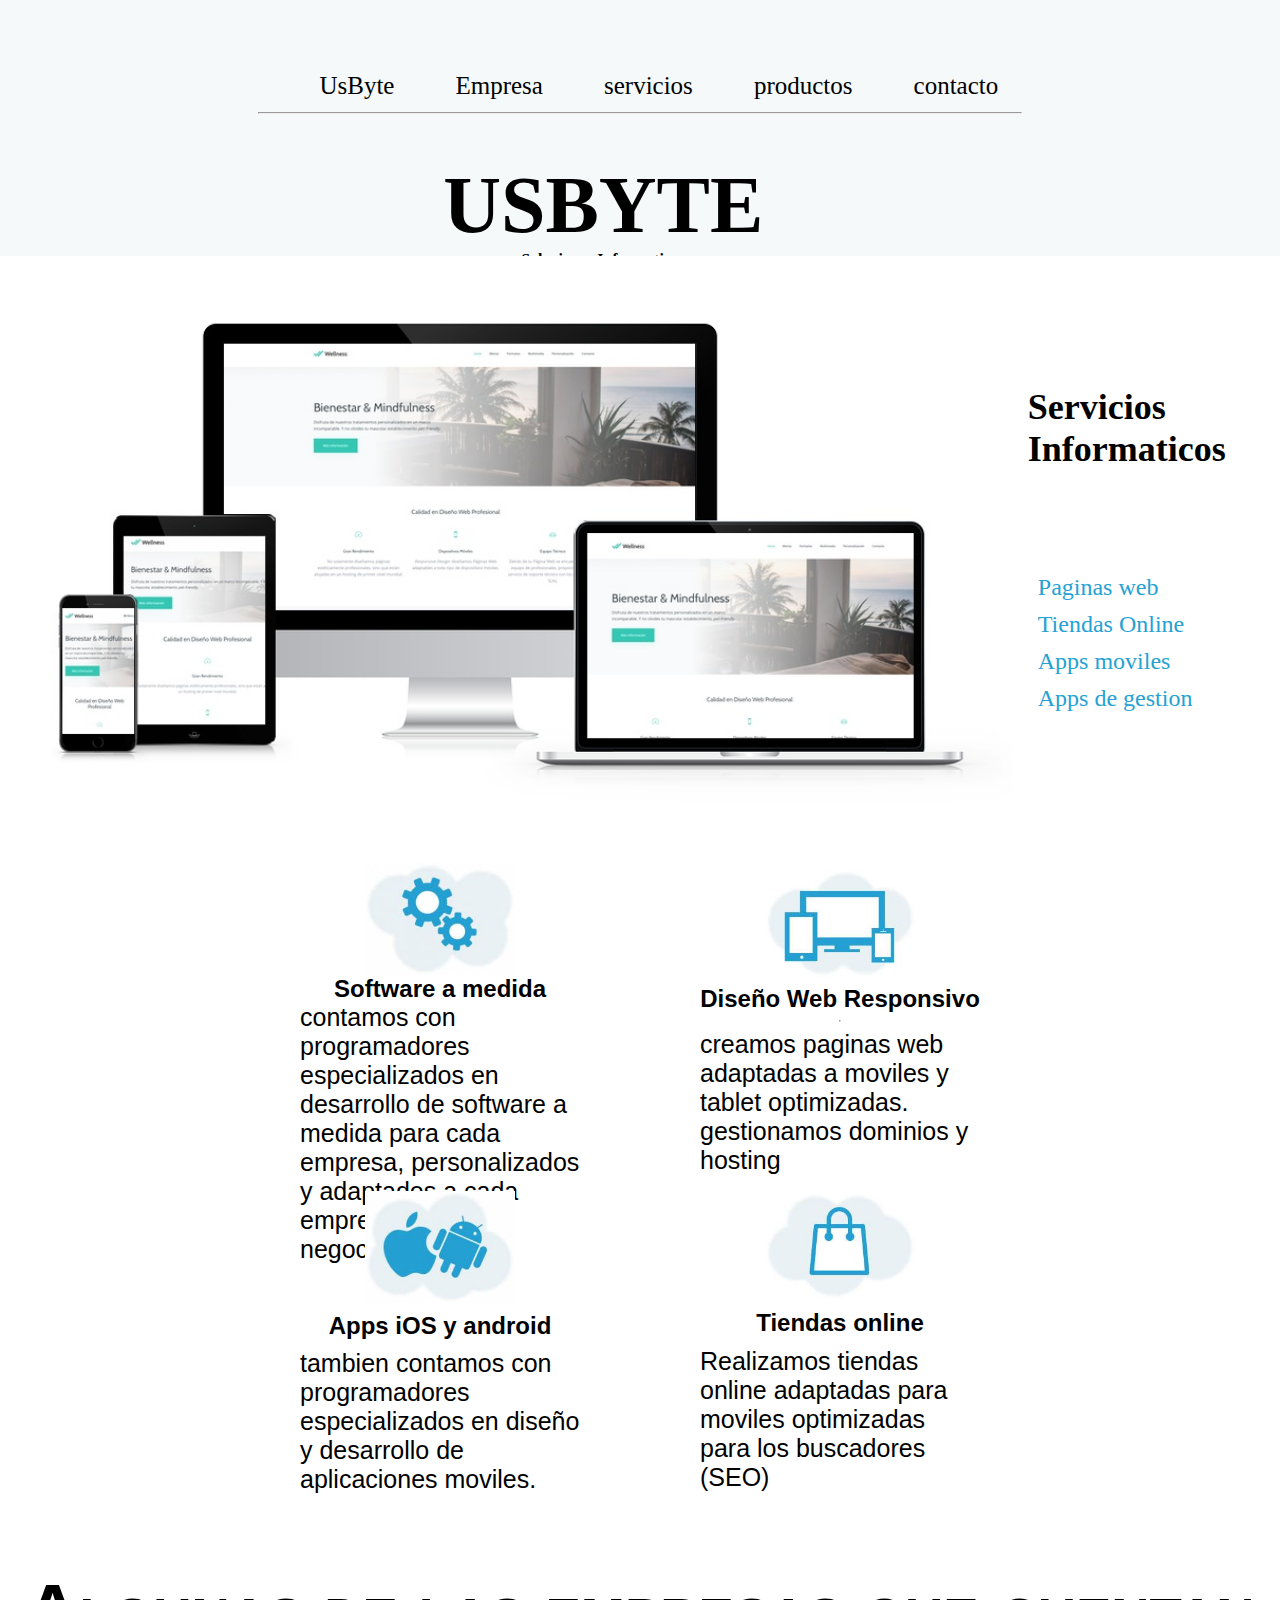
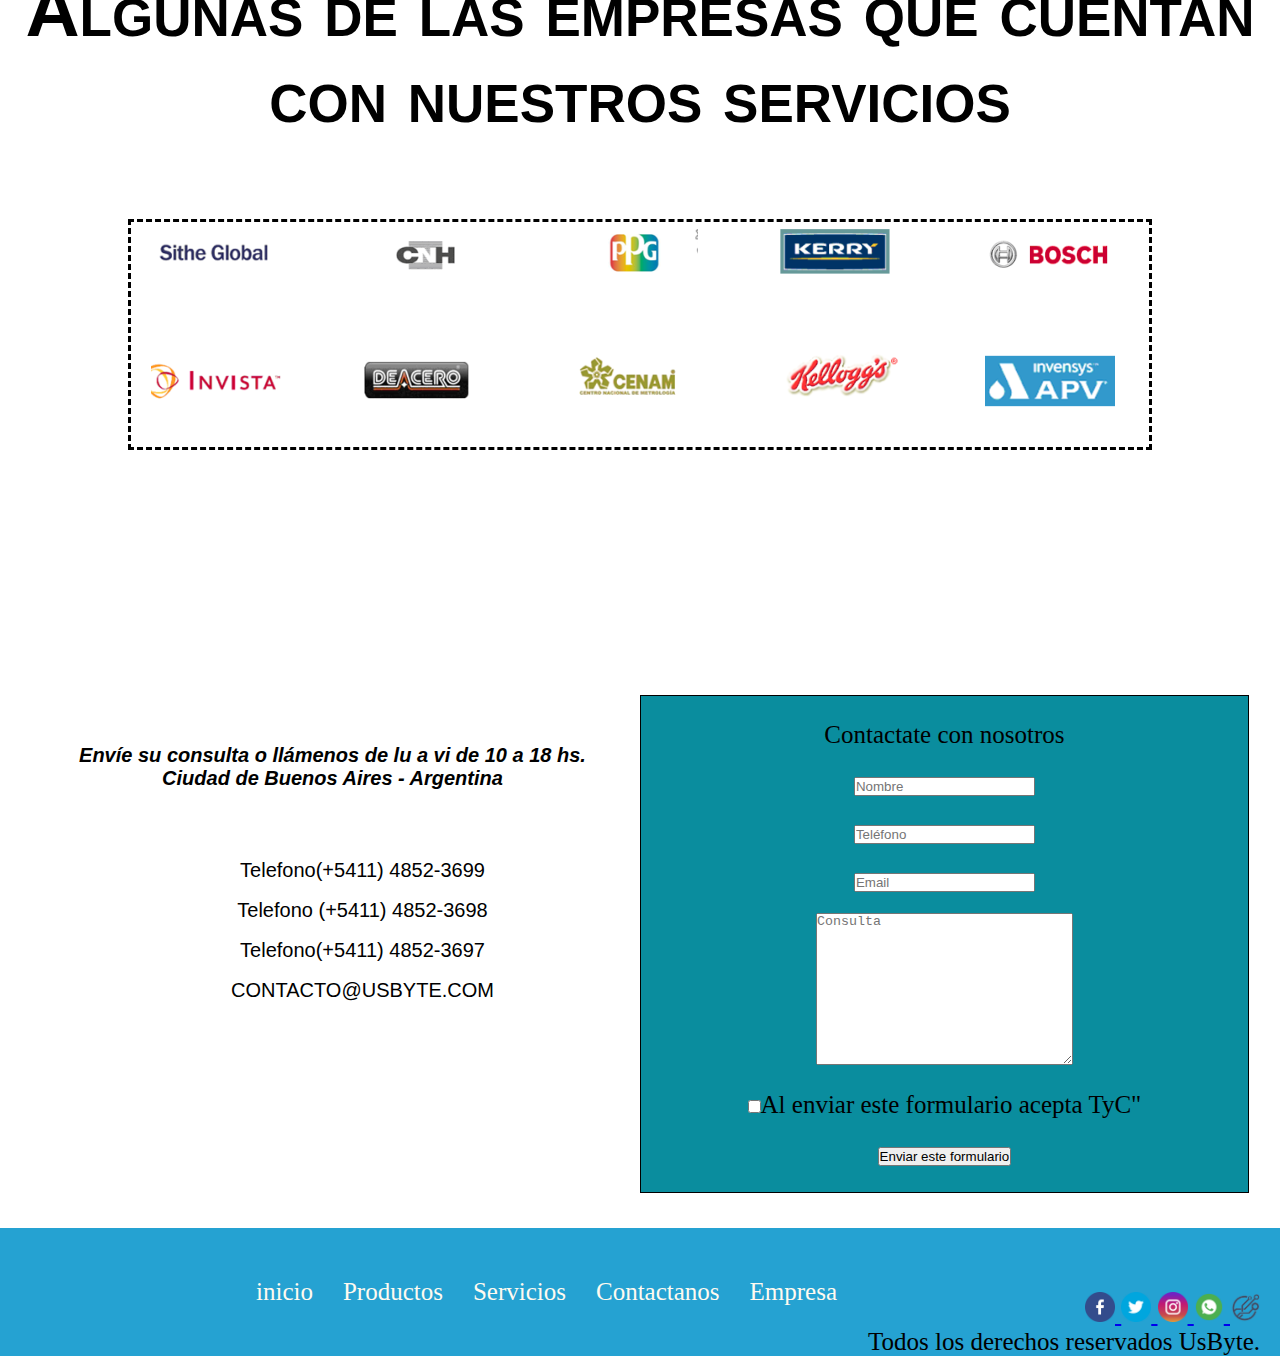
==== index.html @ b81af3cc "nuevo contenido" ====
<!DOCTYPE html>
<html lang="es">
    <head>
        <meta charset="UTF-8">
        <meta http-equiv="X-UA-Compatible" content="IE=edge">
        <meta name="viewport" content="width=device-width, initial-scale=1.0">
        <link rel="shortcut icon" href="./imagenes/logodfio.png">
        <link rel="stylesheet" href="./style/style.css"> 
        <title>UsByte</title>
    </head>
<body>

    <header>

            <nav>
             
                <ul class="menu">  
                    <li> <a href="">UsByte</a></li>
                    <li> <a href="./html/empresa.html">Empresa</a></li>
                    <li> <a href="./html/servicios.html">servicios</a></li>
                    <li> <a href="./html/productos.html">productos</a></li>
                    <li> <a Href="./html/contacto.html">contacto</a></li>
                </ul>
                <hr>
            </nav>
       
        <div class="title">
            <div class="logonav">
                <img width="60" height="" src="imagenes/logodfio.png" alt="logo"/>
            </div>  
            <h1>USBYTE</h1>
            <h2>Soluciones Informaticos</H2>
        </div>
    </header>
        <!-- MAIN -->
    <main>
        <section class="home">
            <div class="imghome">
                <img src="./imagenes/fondohome2.jpg" alt="home">
            </div>

            <div class="section__div homeDescrip">
                <div class="subhome">
                    <h2>Servicios <br>Informaticos </h2>
                </div>
                <div class="listHome">
                    <ol>
                        <li class="section__description">Paginas web</li>
                        <li class="section__description">Tiendas Online</li>
                        <li class="section__description">Apps moviles </li>
                        <li class="section__description">Apps de gestion</li>        
                    </ol>
                </div>
            </div>
        </section>
    </main>
    <section class="servicios">
        <div class="tiposServ">
                <div class="div__item1 i1">
                    <img width="150px" src="./imagenes/item1.jfif"/>
                    <h3>Software a medida</h3>
                    <p>contamos con programadores especializados en desarrollo de software a medida para cada empresa,
                    personalizados y adaptados a cada empresa o idea de negocio</p><br>
                </div>
                <div class="div__item1 i2">
                    <img width="150px" src="./imagenes/item2.jfif"/>
                    <h3>Diseño Web Responsivo</h3>
                    <hr>
                    <p>creamos paginas web adaptadas a moviles y tablet optimizadas.<br>
                    gestionamos dominios y hosting</p>
                </div>
                <div class="div__item1 i3">
                    <img width="150px" src="./imagenes/item 3.jfif"/>
                    <h3>Apps iOS y android</h3>
                    <p> tambien contamos con programadores especializados en diseño y desarrollo de aplicaciones moviles.</p>               
                </div>
                <div class="div__item1 i4">
                    <img width="150px"  src="./imagenes/item4.jfif"/>
                    <h3>Tiendas online</h3>
                    <p> Realizamos tiendas online adaptadas para moviles optimizadas para los buscadores (SEO)</p>
                </div>
        </div>
</section>
<section id="clientes">
    <article>
        <div>
            <div class="article__subtitle">
                <h2>Algunas de las empresas que cuentan con nuestros servicios</h2>            
            </div>
        
            <div class="contenedor__logos ">
                <div class="logo__empresas ">
                    <img src="./imagenes/logo1.png"/>           
                </div>
                <div class="logo__empresas">
                    <img src="./imagenes/logo2.png"/>           
                </div>
                <div class="logo__empresas">
                    <img src="./imagenes/logo3.png"/>           
                </div>
                <div class="logo__empresas">
                    <img src="./imagenes/logo4.png"/>           
                </div>
                <div class="logo__empresas">
                    <img src="./imagenes/logo5.png"/>           
                </div>
                <div class="logo__empresas">
                    <img src="./imagenes/logo6.png"/>           
                </div>
                <div class="logo__empresas">
                    <img src="./imagenes/logo7.png"/>           
                </div>
                <div class="logo__empresas">
                    <img src="./imagenes/logo8.png"/>           
                </div>
                <div class="logo__empresas ">
                    <img src="./imagenes/logo9.png"/>           
                </div>
                <div class="logo__empresas ">
                    <img src="./imagenes/logo10.png"/>           
            </div>
        </div>    
    </article>
</section>

    <div class="contacto">
        <div class="div__contacto infocontacto" >
            <p class="div__horario">Envíe su consulta o llámenos de lu a vi de 10 a 18 hs.<br>
                Ciudad de Buenos Aires - Argentina</p>
            <p class="div__telcontacto">
                Telefono(+5411) 4852-3699<br>
                Telefono (+5411) 4852-3698<br>
                Telefono(+5411) 4852-3697<br>
                CONTACTO@USBYTE.COM</p>
        </div>
        <div class="div__form contactoform">
            
                <form name="formContacto">
                    <p>Contactate con nosotros</p>
                    <div class="form__input">
                        <input class="input_form" type="text" name="nombre" placeholder="Nombre" id="nombre" required />
                    </div>
                    <div class="form__input">
                        <input class="input_form" type="text" name="telefono" placeholder="Teléfono" id="telefono" required />
                    </div>
                    <div class="form__input">
                        <input class="input_form" type="text" name="email" placeholder="Email" id="email" required />
                    </div>      
                    <div class="form__input">
                        <textarea class="input_form" rows="10" cols="30" name="consulta" placeholder="Consulta" id="consulta" required></textarea>
                    </div>
                    <div class="div__condiciones">
                        <input required  type="checkbox" name="politica" class="div__checkbox" value="aceptado" />Al enviar este formulario acepta TyC"                          
                    </div>
                    <div>
                        <input type="submit" value="Enviar este formulario" />
                    </div>
                </form>
        </div>
</div>

<!-- inicio footer -->
    <footer>
        <div class="footer__div">            
            <a class="Footer__link" href="./index.html">inicio</a>
            <a class="Footer__link" href="./html/productos.html">Productos</a>
            <a class="Footer__link" href="./html/servicios.html">Servicios</a>
            <a class="Footer__link" href="./html/contacto.html">Contactanos</a>
            <a class="Footer__link" href="./html/empresa.html">Empresa</a>
        </div>       
        <div class="div__redes">           
            <a href="http://facebook.com" target="_blank">
            <img width="30"  src="./imagenes/facebook.png"alt="fb"/>
            <a href="http://twitter.com" target="_blank">
            <img width="30" src="./imagenes/gorjeo.png">
            </a>
            <a href="http://instagram.com" target="_blank">
            <img width="30" src="./imagenes/instagram.png"> 
            <a href="https://web.whatsapp.com/"target="_blank">
            <img width="30" src="./imagenes/whatsapp.png">
            <img width="30" src="./imagenes/logodfio.png"/>
            </a><br>
        <div class="pfooter">
            <p class="footer__parrafo">Todos los derechos reservados UsByte.</p>
        </div>
        </div>        
    </footer>
    <!-- fin footer -->    
</body>
</html>
---- style/style.css ----
*{
margin: 0px;
padding: 0px;
max-width: 100%;
}

body{
    font-size: 25px;
}
header{
    display:grid;
    grid-template-columns: repeat(12,1fr);
    grid-template-rows: 7rem 9rem;
    background-color: #f5f9fa;


}
nav{
    grid-column: 4/10;
}
.menu{
    display:flex;
    width: 80%;
    height: 100%;
    list-style: none;
    justify-content: space-around;
    text-decoration: none;
}
.menu a{
    text-decoration: none;
    color: black;

}
.menu li{
    width: 100%;
    margin-left: 10%;
    text-align: center;
    align-self: flex-end;
    padding-bottom: 2%;
    font-size: 1em;
}

.title{
    display: grid;
    grid-row: 2;
    grid-column: 6;
    text-align: center;
    justify-self: center;
    margin-top: 3rem;
}
.logonav{
    grid-row: 1;
    padding-top: 0.5em;
    padding-right:0.5em ;

}
.title h1{
    grid-row: 1;
    font-size:5rem;
}
.title h2{
    grid-row: 3;
    grid-column: 2;
    font-size: 1rem;
    text-align: center;
    
}
.home{
    display:grid;
    grid-template-columns: repeat(12,1f);
    grid-template-rows: repeat(4,auto);
    
}
.imghome{
    grid-row:1/5;
    grid-column: 1/5;
}
.imghome img{
    width: 100%;
}
.homeDescrip{
    grid-column: 6/10;
    grid-row: 1/5;
    display:flex;
    flex-direction: column;
    justify-content: space-evenly;
}
.subhome{
    margin-bottom: 1%;
    font-size: 1.5rem;
    padding-top: 15%;
}
.listHome ol{
    color:#25a2d2;
    list-style-type: "*";
    font-size: 0.5rem;
}


nav ul li:hover {
    background: #a10606bb;
}

.servicios{
    padding-top: 3rem;
    

}
.div__item1{
    width: 25rem;
    height: 20rem;
    display:flex;
    flex-direction: column;
    justify-content: space-evenly;
    align-items: center;
}
.div__item1 h3{
    font-family: 'Gill Sans', 'Gill Sans MT', Calibri, 'Trebuchet MS', sans-serif;
    align-self: flex-star;
    font-size: 1.5rem;
}
.div__item1 p{
    font-family: 'Gill Sans', 'Gill Sans MT', Calibri, 'Trebuchet MS', sans-serif;
    width: 70%;
    font-size: 1em;
}
.tiposServ{
    display:grid;
    grid-template-columns: repeat(4,5);
    grid-template-areas:
    "i1 i2"
    "i3 i4";
    justify-content: center;
}
.i1{
    grid-area: i1;
}
.i2{
    grid-area: i2;
}
.i3{
    grid-area: i3;
}
.i4{
    grid-area: i4;
}
.logosClientes{
    width: 100%;
}

.clientes{
    width: 100%;
}
.contenedor__logos{
    border-style: dashed;
    display: grid;
    grid-auto-rows: 100px;
    gap:1em;
    grid-auto-flow: row;
    grid-template-columns: repeat(5,1fr);
    margin-bottom: 10%;
    margin-right: 10%;
    margin-left: 10%;
}
.contacto{
    display: grid;
    margin-left: auto;
    margin-right: auto;
    padding: 1em;
    grid-template-columns: 1fr 1fr;
}
.titleEmpresa{
    grid-column: 4/10;
        grid-row: 2;
        text-align: center;
        margin-top: 1rem;
        font-size: 1rem;
        margin-bottom: 5%;
    }

.section__empresa{
    display: grid;
    grid-template-columns: repeat(12,1fr);
    grid-template-rows: 1fr 1fr ;
}
.article__empresa{
    grid-column: 7/12;
    grid-row: 1/4;
}
.imgempresa1{
    grid-column:1/6;
    grid-row: 1/3;
}
.imgempresa2{
    grid-column: 2/3;
    grid-row: 1;
}
.imgempresa4{
    grid-column: 1/6;
    grid-row: 2/3;
}

.innovarEmpresa{
    display: grid;
    grid-template-columns: repeat(2,1fr);
    grid-template-rows: repeat(1,1fr);
}
.s1{
    display: flex;
    grid-row: 1/4;
    text-align: center;
    justify-content: center;
    align-items: center;
}
form{
    display:grid;
    padding: 1em;
    grid-column: 4/10;
    background-color:#0a8d9e ;
    border:1px solid black;
    grid-template-columns: 2fr;
    grid-gap: 20px;
}
.contactoform{
    text-align: center;
    margin-right: 1%;
}
 .infocontacto{
    padding-top: 4em; 
    
}
.div__horario{
    font-weight:900;
    font-size: 20px;
    font-family: 'Gill Sans', 'Gill Sans MT', Calibri, 'Trebuchet MS', sans-serif;
    margin-bottom: 3em;
    font-style: oblique;    
}
.div__telcontacto{
    font-size: 20px;
    font-family: 'Gill Sans', 'Gill Sans MT', Calibri, 'Trebuchet MS', sans-serif;
    justify-content: center;
    margin-left: 3em;
    line-height : 40px;
}


.section__article{
    border-top: 5px solid rgb(2, 2, 2);
    border-right: 5px solid black;
    border-bottom: 5px solid black;
    border-left: 5px solid black;
}

.section__title{
    font-family:'Courier New', Courier, monospace;
    font-size: 3em;
    padding-left:0%;
    padding-top: 50px;
    padding-bottom: 50px;

}

.section__description{
    list-style-type:none;
    margin:10px 10px 10px 10px;
    font-size: 1.5rem;
    
}
.section__servicios{
    margin-left: 20%;
    margin-top: 100px;
}
.article__subtitle{
    padding-top: 5%;
    padding-bottom: 80px;
    text-align: center;
    font-family: -apple-system, BlinkMacSystemFont, 'Segoe UI', Roboto, Oxygen, Ubuntu, Cantarell, 'Open Sans', 'Helvetica Neue', sans-serif;
    font-variant: small-caps;
    font-size: 2em;
}

.logo__empresas{
    padding-left: 20px;
    padding-bottom: 80px;
}
.contenedor__logos{
    display: grid;
}

.empresa__img{
    opacity: 0.4;
}
.title__empresa{
    font-size: 1em;
    text-align: center;
    grid-row: 1;
    grid-column: 1;
}
.subtitulo__empresa{
    text-align: center;
    font-size: 0.7em;
    grid-row: 1;
    grid-column: 1;
    padding-top: 10%;
}
.descripEmpresa{
    font-family:sans-serif;
    font-size: 1em;
    width: 100%;
    line-height: 1em;
    text-align: center;
    padding-top:5%;
    display: block;
    justify-content: center;
    align-content: center;
}
.descripEmpresa2{
    width: 80%;
    display: flex;
    flex-direction: column;
    line-height: 1em;
    text-align: justify;
    grid-row: 1/4;
    align-content: center;
    margin-left: 10%;
    

}
.descripEmpresa2 h3{
    margin-top: 20%;
    margin-bottom: 10%;
    text-align: center;
}

.article__parrafo{
    text-align: right;
    margin-top: 150px;
    margin-right: 100px;
}
.article__parrafo1{
    text-align: start;
    margin-top: 150px;
    margin-right: 100px;
}

.sectionContacto{
    display: grid;
    grid-template-columns: repeat(12, 1fr);
    grid-template-rows: 10rem 10rem 10rem 10rem ;
    
}
.infoContacto{
    grid-row: 1;
    grid-column: 1/12;
    font-size: 2rem;
    display: block;
}
.article__formMap{
    display: flex;
    grid-row: 2/9;
    grid-column: 7/12;
    
}
.div__form{
    align-items: flex-start;
    text-align: center;
    margin-top: 15%;
    
}
p .titleform strong{
    color: #25a2d2;
}
.div__map{
    grid-row:2/5;
    grid-column: 1/6;
    margin-left: 5%;
    margin-bottom: 5%;
    margin-top: 15%;
}
.div__map iframe{
    width: 100%;
    height: 100%;
}
.div__contacto{
    display: block;
    justify-content: space-between;
    text-align: center;
    margin-top:5%;
    font-size: 20px;
    margin-bottom: 10%;
    margin-top: 10%;
}
.infoContacto1{
    display: flex;
    grid-column: 1/12;
    text-align: center;
}
.div__contacto1{
    display: flex;
    justify-content: space-between;
    align-items: flex-end;
}




footer{
    display:grid;
    grid-template-columns:repeat(1fr,1fr);
    grid-template-rows: 4rem 4rem;
    background-color: #25a2d2;
    margin-top: 10px;
    position: relative;
}

.Footer__link{
    color:floralwhite;
    text-decoration: none;
    margin-right:30px;
}
.footer__div{
    display: flex;
    flex-direction: row;
    padding-top: 50px;
    padding-left: 20%;
}
.div__redes{
    display: inline;
    text-align: end;
    margin-right: 20px;
}
@media screen and (min-width:768px) and (max-width:1023px){
    *{
        padding: 0;
        margin: 0;
        max-width: 100%;
    }
    .title h1{
        font-size: 3em;
        margin-top: 15%;
    }
    .logonav{
        margin-top: 1em;    
        }
    .imghome{
        grid-row:1/6;
        grid-column: 1/10;
        margin-top: 1em;
    }

    .homeDescrip{
        grid-column: 1/10;
        grid-row: 5/9;
        flex-direction: column;
        justify-content: center;
        text-align: center;
        padding-top:  2rem;
    }
    .article__subtitle{
        font-size: 1rem;
        padding-bottom: 3em;
    }
    .contenedor__logos{
        border-style: solid;
        display: grid;
        grid-template-columns: repeat(2,1fr);
        grid-template-rows: 3rem 3rem 3rem 3rem;
        width: 80%;
        text-align: center;
        margin-left: 10%;
    }


    .div__item1{
        width: 20rem;
        height: 20rem;
        display:flex;
        flex-direction: column;
        justify-content: space-evenly;
        align-items: center;
    }
    .infocontacto{
        display: block;
    }
    .div__telcontacto{
        margin-left: 0%;
    }

    footer{
        display:flex;
        flex-wrap: wrap;
        background-color: #25a2d2;
        margin-top: 10px;
        justify-content: space-between;
    }

    .Footer__link{
        color:floralwhite;
        text-decoration: none;
        margin-bottom: 20px;
        margin-right: 0%;

        
    }
    .footer__div{
        display: flex;
        flex-direction: row;
        text-align: start;
        padding-left: 5%;
    }
    footer a {
        margin-left: 20px;
    }

    .div__redes{
        
        display: inline;
        text-align: end;
        padding-top: 40px;
    }
    footer p{
        text-align: end;
    }
    .div__map{
        grid-column: 4/10;
        grid-row: 5/10;
    }
    .article__formMap{
        grid-column: 4/10;
    }
}


@media only screen and (min-width:320px) and (max-width:550px){
    


     header{
        display:grid;
        grid-template-rows: repeat(auto,1fr,);
        margin-top: 5%;
        
    } 
     .menu{
        display: block;
        text-align: center;
        margin-bottom: 5%;
        font-size: 1em;
        
    }

    nav hr{
        display: none;
    }
    .title{
        text-align: center;
        margin-top: 20%;
        margin-bottom: 10%;
    }
    .title h1{
        font-size: 2em;
        margin-top: 15%;
    }

    .logonav{
        margin-top: 1em;
        
        }
    
    .imghome{
        grid-row:1/6;
        grid-column: 1/10;
        margin-top: 1em;
    }

    .homeDescrip{
        grid-column: 6/10;
        grid-row: 1/5;
        display:flex;
        flex-direction: column;
        justify-content: space-evenly;
    }
    .homeDescrip{
        grid-column: 1/10;
        grid-row: 6/9;
        justify-content: center;
        text-align: center;
    }
   section .servicos{
       display: grid;
       margin-left: 1%;     
   }
   .tiposServ{
    display:grid;
    grid-template-areas:
    "i1"
    "i2"
    "i3"
    "i4";
    justify-content: center;

    }
    .i1{
        grid-area: i1;
    }
    .i2{
        grid-area: i2;
    }
    .i3{
        grid-area: i3;
    }
    .i4{
        grid-area: i4;
    }
    .article__subtitle{
        border-top: 1px black solid;
        padding-top: 5%;
        padding-bottom: 20px;
        text-align: center;
        font-family: -apple-system, BlinkMacSystemFont, 'Segoe UI', Roboto, Oxygen, Ubuntu, Cantarell, 'Open Sans', 'Helvetica Neue', sans-serif;
        font-variant: small-caps;
        font-size: 1em;
    }

    .contenedor__logos{
        border-style: solid;
        display: grid;
        grid-template-columns: repeat(2,1fr);
        grid-template-rows: 5rem 5rem;
        text-align: center;
        margin-left: 0%;
    }
    .contacto{
        display: block

    }
    
    .infocontacto{
        text-align: center;
        border-top: 1px black solid;
        padding-top: 5%;
        padding-bottom: 20px;
        text-align: center;
        font-family: -apple-system, BlinkMacSystemFont, 'Segoe UI', Roboto, Oxygen, Ubuntu, Cantarell, 'Open Sans', 'Helvetica Neue', sans-serif;
        font-variant: small-caps;
        font-size: 1em;
    }
 

    .div__telcontacto{
        font-size: 1rem;
        margin-bottom: 2%;
        border:1px solid black;
        text-align: center;
        margin-left: 0%;
    }
    .div__contacto1{
        display: block;
        padding-top: 30%;
        
    }
/* stylo html empresa  */
    .menu{
        margin-bottom: 10%;
    }

    .div__map{
        grid-column: 2/12;
        grid-row: 10;
        margin-top: 10%;
    }
    .titleEmpresa{
        margin-bottom: 20%;
    }
    .article__formMap{
        grid-column: 2/12;
        grid-row: 4/8;
    }
    .div__contacto{
        display: block;
    }
    .telefono__contacto{
        margin-bottom: 10%;
    }
    .email__contacto{
        margin-bottom: 10%;
    }
    .ubicacion__contacto{
        margin-bottom: 10%;
    }
    
    /* stylo footer */
     footer{
            background-color: #25a2d2;
            display:grid;
            grid-template-columns:repeat(1,1fr);
            grid-template-rows: auto;
    }
    
    .Footer__link{
        display: inline;
        color:floralwhite;
        text-decoration: none;
        justify-content: start;
        margin:1em;
        margin-top: 0;

    }
    footer a :hover{
        text-decoration: dashed;
    }

    .footer__div{
        padding-left: 0%;
        display: flex;
        flex-direction: column;

    }
    .div__redes{

        display: block;
        text-align: start;
        max-width: 100%;
        margin-top: 5%;
        justify-content:space-between;
    }
    .pfooter{
        align-items: center;
        
    }
    
}
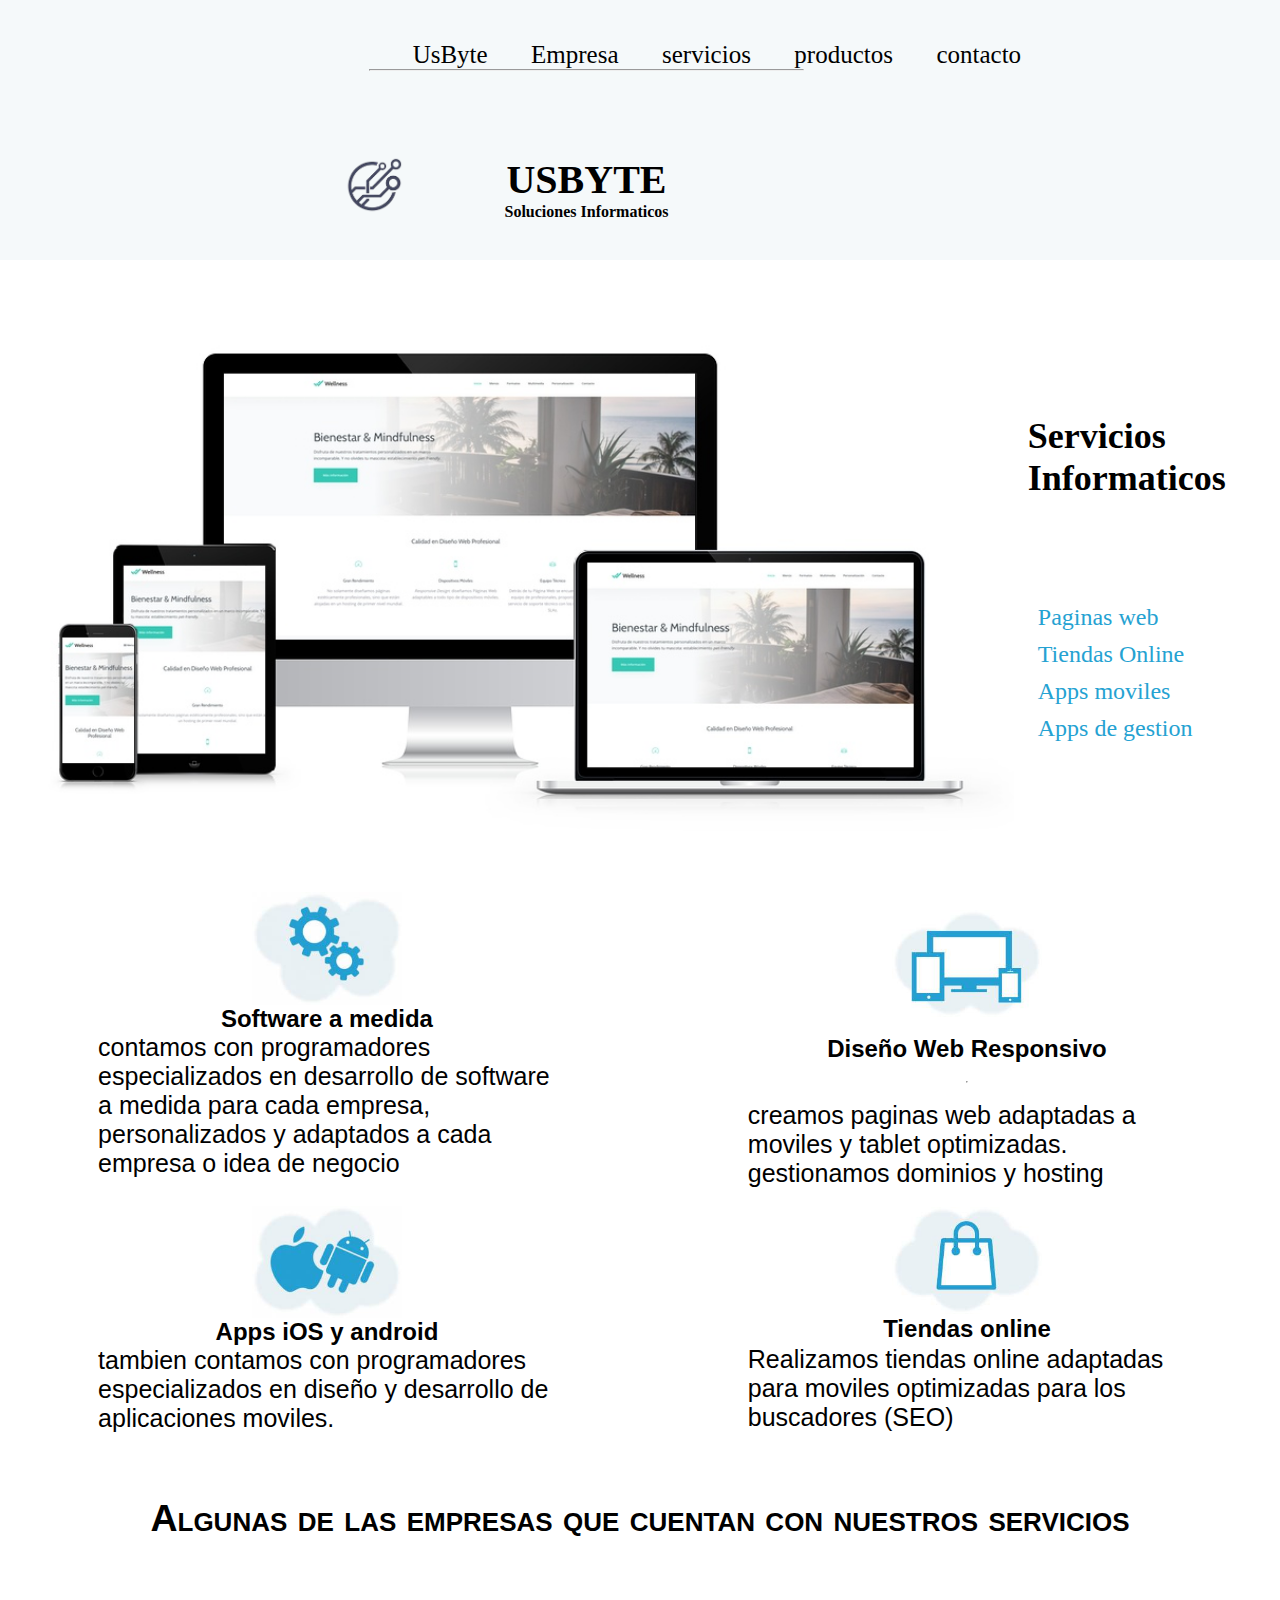
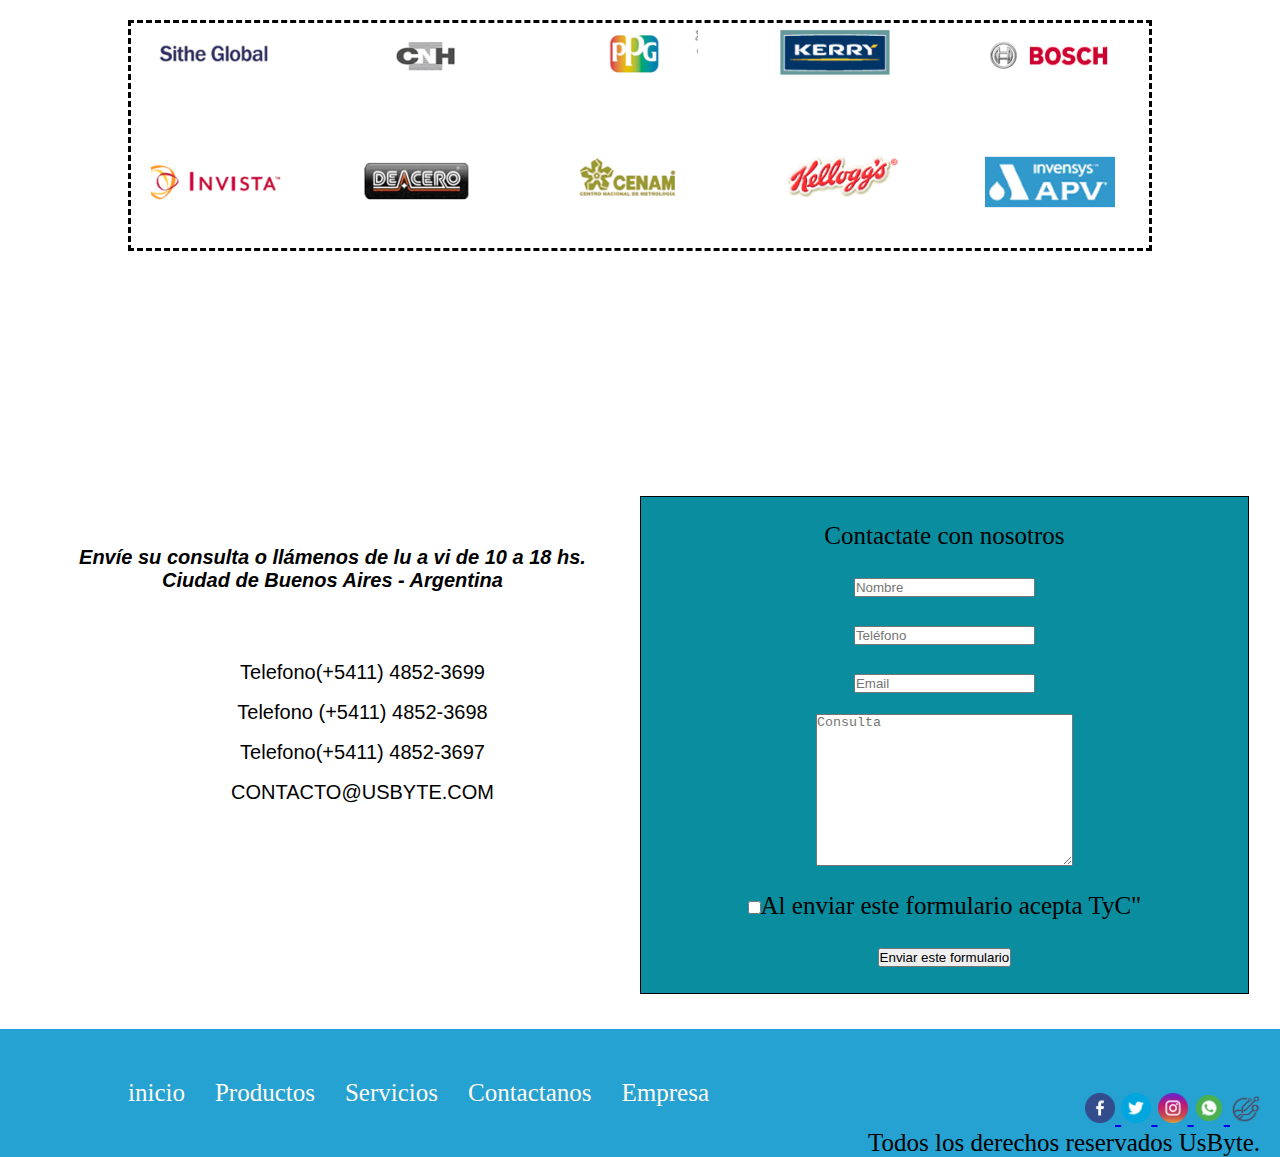
==== commit 99fafd3e: "full responsive" ====
--- a/index.html
+++ b/index.html
@@ -23,11 +23,10 @@
                 </ul>
                 <hr>
             </nav>
-       
-        <div class="title">
             <div class="logonav">
                 <img width="60" height="" src="imagenes/logodfio.png" alt="logo"/>
             </div>  
+        <div class="title">
             <h1>USBYTE</h1>
             <h2>Soluciones Informaticos</H2>
         </div>
--- a/style/style.css
+++ b/style/style.css
@@ -13,15 +13,19 @@
     grid-template-columns: repeat(12,1fr);
     grid-template-rows: 7rem 9rem;
     background-color: #f5f9fa;
+    grid-auto-flow: column;
+    gap: 4px;
+    align-items: center;
+    justify-items: center;
+    margin-bottom: 2%;
 
 
 }
 nav{
-    grid-column: 4/10;
+    grid-column: 1/12;
 }
 .menu{
     display:flex;
-    width: 80%;
     height: 100%;
     list-style: none;
     justify-content: space-around;
@@ -36,32 +40,28 @@
     width: 100%;
     margin-left: 10%;
     text-align: center;
-    align-self: flex-end;
-    padding-bottom: 2%;
     font-size: 1em;
 }
 
 .title{
-    display: grid;
+    display: flex;
+    flex-direction: column;
     grid-row: 2;
-    grid-column: 6;
+    grid-column: 1/12;
     text-align: center;
     justify-self: center;
-    margin-top: 3rem;
 }
 .logonav{
-    grid-row: 1;
-    padding-top: 0.5em;
-    padding-right:0.5em ;
+    grid-column: 4;
+    grid-row: 2;
+    align-content: center;
+    align-items: center;
 
 }
 .title h1{
-    grid-row: 1;
-    font-size:5rem;
+    font-size:2.5rem;
 }
 .title h2{
-    grid-row: 3;
-    grid-column: 2;
     font-size: 1rem;
     text-align: center;
     
@@ -108,8 +108,8 @@
 
 }
 .div__item1{
-    width: 25rem;
-    height: 20rem;
+    width: 100%;
+    height: 100%;
     display:flex;
     flex-direction: column;
     justify-content: space-evenly;
@@ -187,10 +187,13 @@
 .article__empresa{
     grid-column: 7/12;
     grid-row: 1/4;
+    margin-top: 15%;
 }
 .imgempresa1{
+    width: 100%;
+    height: 100%;
     grid-column:1/6;
-    grid-row: 1/3;
+    grid-row: 2/3;
 }
 .imgempresa2{
     grid-column: 2/3;
@@ -278,7 +281,7 @@
     text-align: center;
     font-family: -apple-system, BlinkMacSystemFont, 'Segoe UI', Roboto, Oxygen, Ubuntu, Cantarell, 'Open Sans', 'Helvetica Neue', sans-serif;
     font-variant: small-caps;
-    font-size: 2em;
+    font-size: 1em;
 }
 
 .logo__empresas{
@@ -293,7 +296,7 @@
     opacity: 0.4;
 }
 .title__empresa{
-    font-size: 1em;
+    font-size:x-large;
     text-align: center;
     grid-row: 1;
     grid-column: 1;
@@ -307,33 +310,111 @@
 }
 .descripEmpresa{
     font-family:sans-serif;
-    font-size: 1em;
+    font-size: medium;
     width: 100%;
     line-height: 1em;
     text-align: center;
     padding-top:5%;
-    display: block;
     justify-content: center;
-    align-content: center;
 }
 .descripEmpresa2{
-    width: 80%;
-    display: flex;
-    flex-direction: column;
     line-height: 1em;
     text-align: justify;
     grid-row: 1/4;
     align-content: center;
     margin-left: 10%;
-    
-
 }
 .descripEmpresa2 h3{
     margin-top: 20%;
     margin-bottom: 10%;
-    text-align: center;
-}
-
+    text-align: justify;
+}
+.descripEmpresa2 p{
+    font-size: medium;
+}
+/* stylo html servicios */
+
+.div_serviciosInformaticos{
+display: flex;
+flex-direction: column;
+}
+
+
+.subtitulo__servicios{
+    color: #0a8d9e;
+    margin-bottom: 10%;
+    text-align: center;
+}
+.parrafo__servicios{
+    display: grid;
+    grid-template-columns: repeat(3, 1fr);
+    grid-template-rows: 1fr 1.5fr;
+    column-gap: 1em;
+}
+.imagen1SErvicios{
+    grid-column: 1;
+    grid-row: 1;
+}
+.parrafo1Servicios{
+    grid-column: 1;
+    grid-row: 2;
+}
+.imagen2SErvicios{
+    grid-column: 2;
+    grid-row: 1;
+}
+.parrafo2Servicios{
+    grid-column: 2;
+    grid-row: 2;
+}
+/* stylo html productos */
+
+.title__productos{
+    margin-bottom: 5%;
+    grid-column: 1/3;
+    font-size: 1.5rem;
+}
+
+.subtitulo__productos{
+    color: #0a8d9e;
+    margin-bottom: 10%;
+    text-align: end;
+
+}
+.div__productosInformaticos{
+    display: grid;
+    grid-template-columns: 1fr 1fr;
+    grid-template-rows: 0.5fr 1fr;
+}
+.parrafo1Productos{
+    grid-column: 2/3;
+    grid-row: 2;
+    font-size: 1.5rem;
+    line-height: 2rem;
+    text-align: justify;
+    width: 50%;
+}
+
+.parrafo2Productos{
+    grid-column: 1/2;
+    font-size: 1.5rem;
+}
+.parrafo3Productos{
+    grid-column: 2/3;
+    font-size: 1.5rem;
+}
+.imgproductos{
+    width: 100;
+}
+.img2Productos{
+    grid-column: 2;
+    grid-row: 3;
+}
+.imgproductosespec{
+    grid-column: 1;
+    grid-row:4 ;
+}
+/* stylo html contacto */
 .article__parrafo{
     text-align: right;
     margin-top: 150px;
@@ -424,7 +505,7 @@
     display: flex;
     flex-direction: row;
     padding-top: 50px;
-    padding-left: 20%;
+    padding-left: 10%;
 }
 .div__redes{
     display: inline;
@@ -437,8 +518,14 @@
         margin: 0;
         max-width: 100%;
     }
+    body{
+        font-size: medium;
+    }
+    .menu{
+        font-size: large;
+    }
     .title h1{
-        font-size: 3em;
+        font-size: 2rem;
         margin-top: 15%;
     }
     .logonav{
@@ -458,6 +545,15 @@
         text-align: center;
         padding-top:  2rem;
     }
+    .title__empresa{
+        font-size: 1rem;
+    }
+    .descripEmpresa{
+        font-size: medium;
+    }
+    .descripEmpresa2{
+        font-size: medium;
+    }
     .article__subtitle{
         font-size: 1rem;
         padding-bottom: 3em;
@@ -474,18 +570,18 @@
 
 
     .div__item1{
-        width: 20rem;
-        height: 20rem;
-        display:flex;
-        flex-direction: column;
-        justify-content: space-evenly;
-        align-items: center;
+        width: 100%;
+        height: 100%;
+        font-size: medium;
     }
     .infocontacto{
         display: block;
     }
     .div__telcontacto{
         margin-left: 0%;
+    }
+    .div_serviciosInformaticos{
+        margin-top: 15%;
     }
 
     footer{
@@ -538,36 +634,45 @@
 
 
      header{
-        display:grid;
-        grid-template-rows: repeat(auto,1fr,);
-        margin-top: 5%;
+        display:block;
+        align-items: center;
+        justify-items: center;
+        margin-top: 15%;
         
-    } 
+    }
+    body{
+        font-size: medium;
+    }
+    
      .menu{
         display: block;
         text-align: center;
-        margin-bottom: 5%;
         font-size: 1em;
-        
     }
 
     nav hr{
         display: none;
     }
+    .menu li{
+        margin-left: 0%;
+    }
     .title{
         text-align: center;
         margin-top: 20%;
         margin-bottom: 10%;
     }
     .title h1{
-        font-size: 2em;
-        margin-top: 15%;
+        font-size: 1.5rem;
     }
 
     .logonav{
-        margin-top: 1em;
+        display:none;
         
-        }
+    }
+    main{
+        margin-bottom: 25%;
+    }
+
     
     .imghome{
         grid-row:1/6;
@@ -588,32 +693,21 @@
         justify-content: center;
         text-align: center;
     }
-   section .servicos{
-       display: grid;
-       margin-left: 1%;     
-   }
    .tiposServ{
-    display:grid;
-    grid-template-areas:
-    "i1"
-    "i2"
-    "i3"
-    "i4";
-    justify-content: center;
-
-    }
-    .i1{
-        grid-area: i1;
-    }
-    .i2{
-        grid-area: i2;
-    }
-    .i3{
-        grid-area: i3;
-    }
-    .i4{
-        grid-area: i4;
-    }
+    display:flex;
+    flex-direction: column;
+    }
+    .div__item1{
+        display: block;
+        width: 100%;
+        height: 100%;
+        text-align: center;
+    }
+    .div__item1 p{
+        width: 100%;
+        font-size: medium;
+    }
+    
     .article__subtitle{
         border-top: 1px black solid;
         padding-top: 5%;
@@ -621,7 +715,8 @@
         text-align: center;
         font-family: -apple-system, BlinkMacSystemFont, 'Segoe UI', Roboto, Oxygen, Ubuntu, Cantarell, 'Open Sans', 'Helvetica Neue', sans-serif;
         font-variant: small-caps;
-        font-size: 1em;
+        font-size: large;
+        margin-top: 25%;
     }
 
     .contenedor__logos{
@@ -665,15 +760,45 @@
     .menu{
         margin-bottom: 10%;
     }
+    .section__empresa{
+        display: block;
+    }
+    .titleEmpresa{
+        margin-top: 20%;
+    }
+    .title__empresa{
+        font-size: medium;
+    }
+    .subtitulo__empresa{
+        font-size:smaller;
+    }
+    .descripEmpresa{
+        font-size: medium;
+    }
+    .innovarEmpresa{
+        display: block;
+
+    }
+    .descripEmpresa2{
+        margin-left: 0%;
+    }
+    /* stylo html servicios */
+    .parrafo__servicios{
+        display: block;
+        margin-bottom: 15%;
+    }
+    .subtitulo__servicios{
+        font-size: 1em;
+        text-align:center ;
+    }
+    /* stylo html contacto */
 
     .div__map{
         grid-column: 2/12;
         grid-row: 10;
         margin-top: 10%;
     }
-    .titleEmpresa{
-        margin-bottom: 20%;
-    }
+
     .article__formMap{
         grid-column: 2/12;
         grid-row: 4/8;
@@ -716,6 +841,7 @@
         padding-left: 0%;
         display: flex;
         flex-direction: column;
+        align-items: center;
 
     }
     .div__redes{
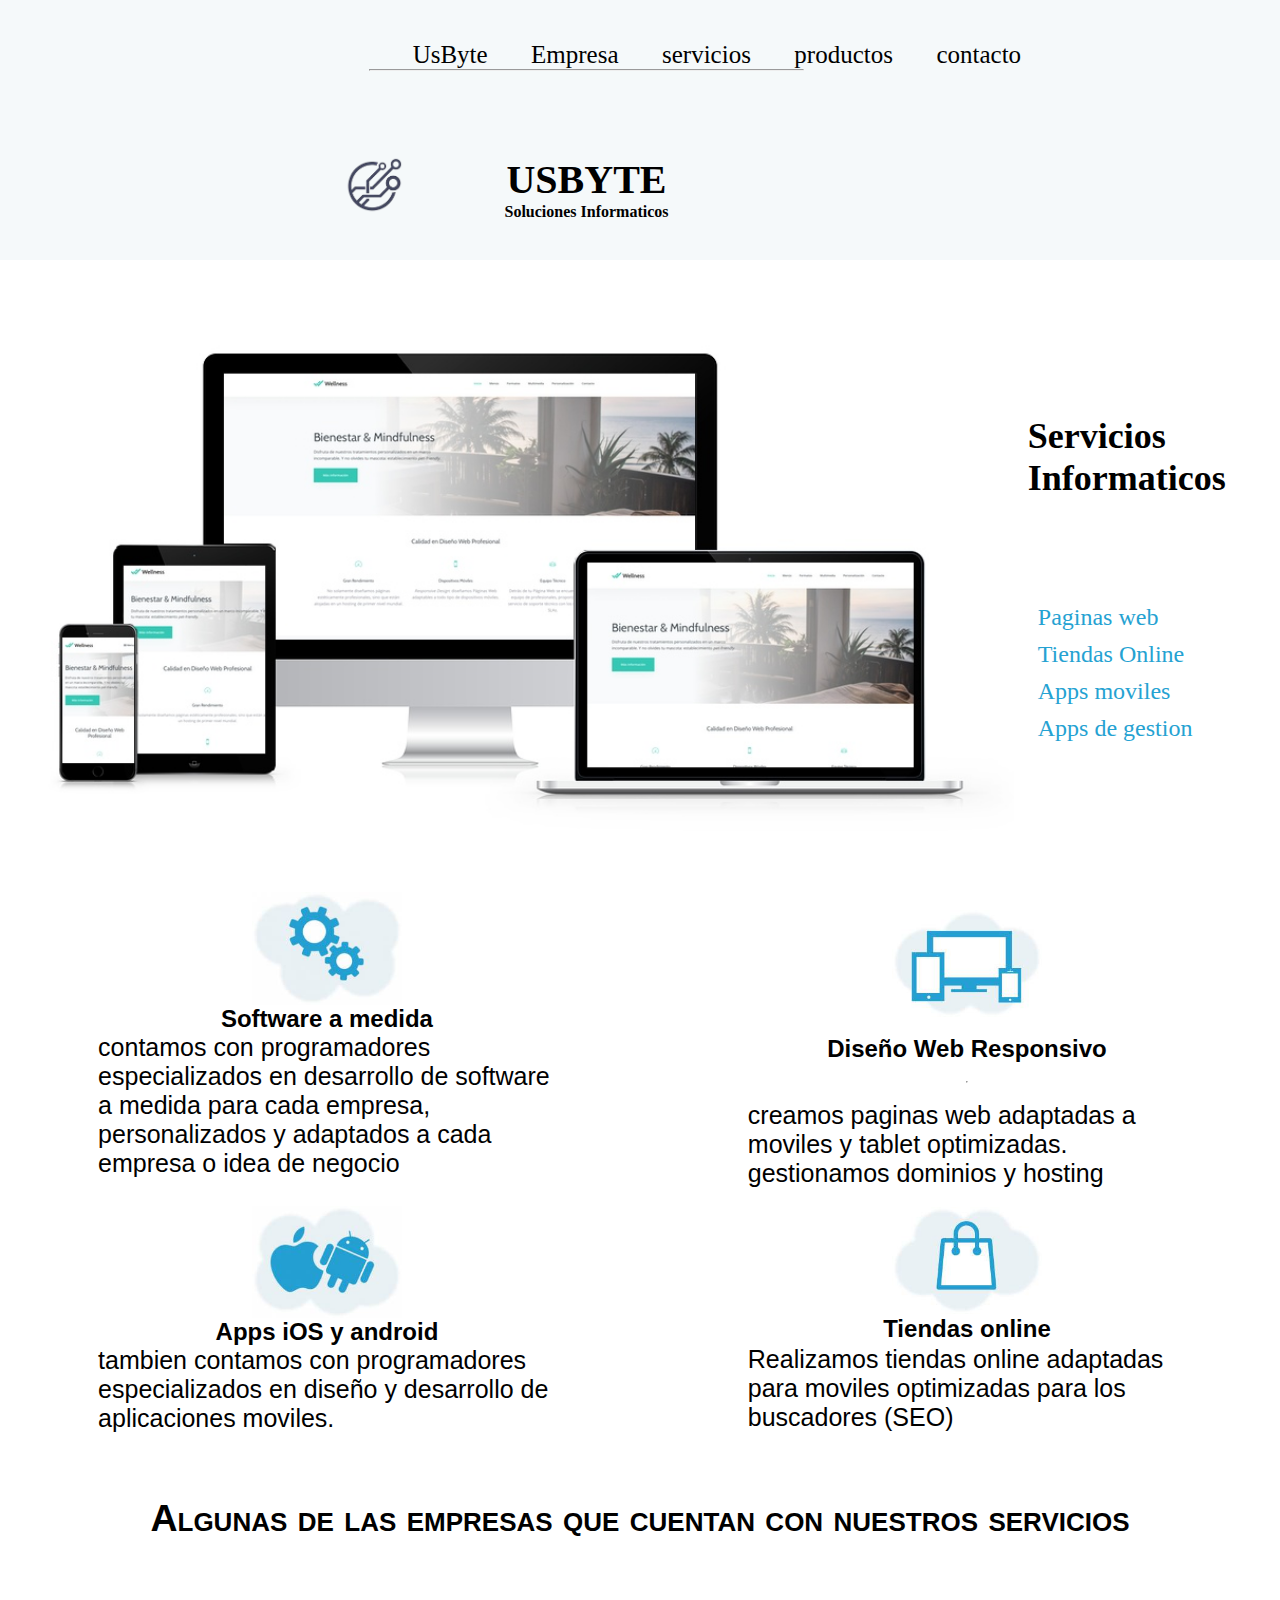
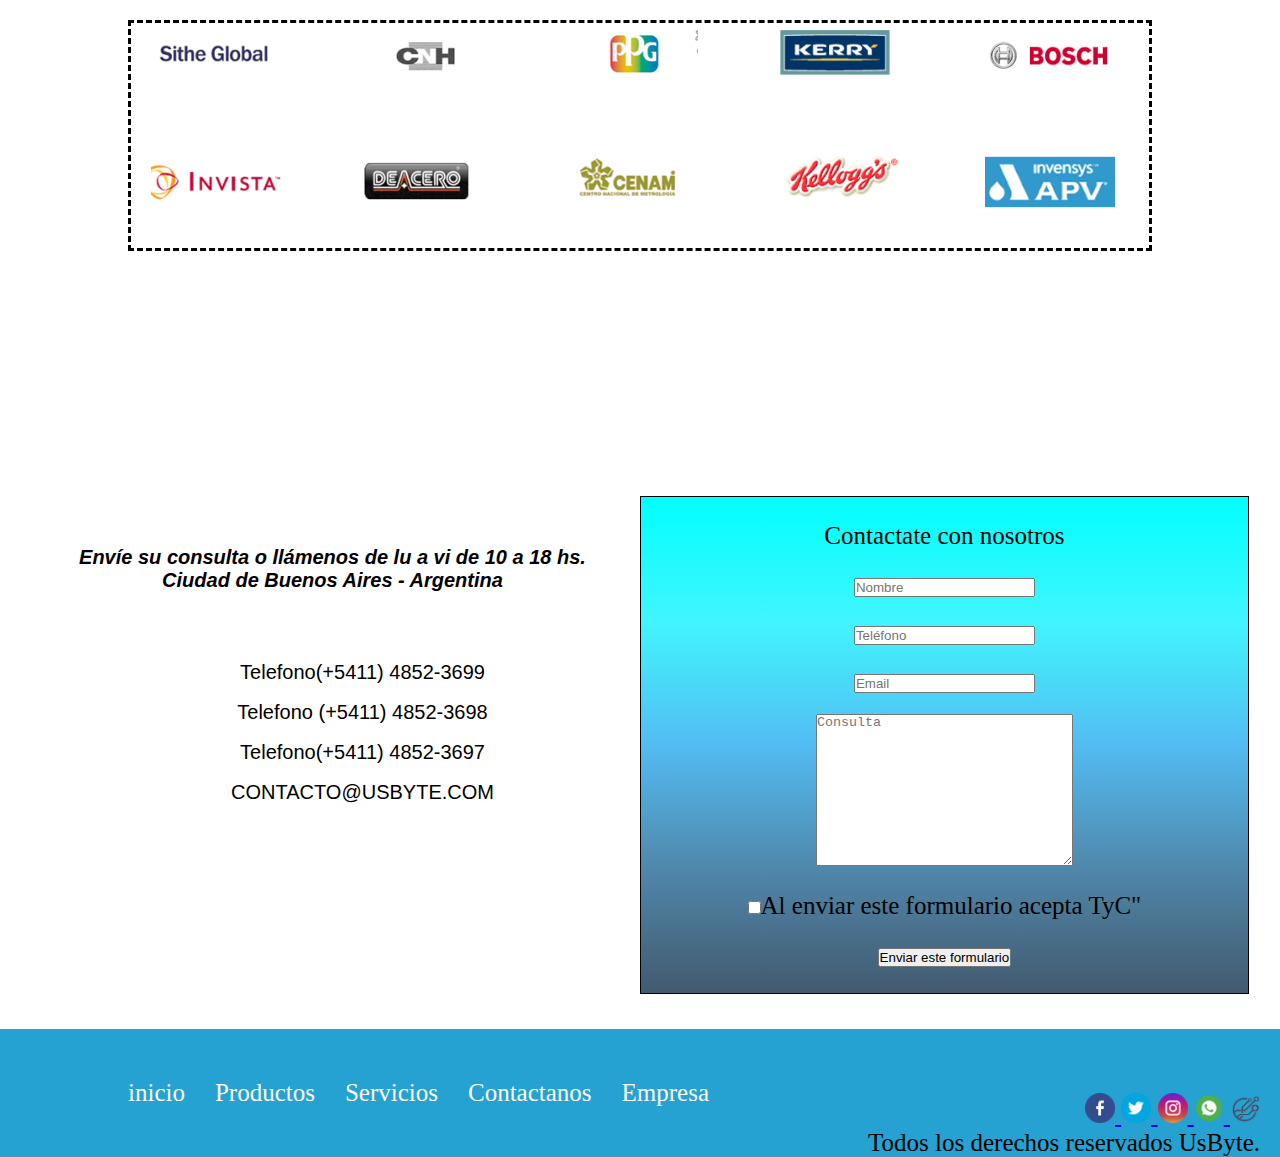
==== commit 48b691eb: "gradientes form" ====
--- a/index.html
+++ b/index.html
@@ -87,8 +87,8 @@
                 <h2>Algunas de las empresas que cuentan con nuestros servicios</h2>            
             </div>
         
-            <div class="contenedor__logos ">
-                <div class="logo__empresas ">
+            <div class="contenedor__logos">
+                <div class="logo__empresas">
                     <img src="./imagenes/logo1.png"/>           
                 </div>
                 <div class="logo__empresas">
@@ -123,7 +123,7 @@
 </section>
 
     <div class="contacto">
-        <div class="div__contacto infocontacto" >
+        <div class="div__contacto infocontacto grad" >
             <p class="div__horario">Envíe su consulta o llámenos de lu a vi de 10 a 18 hs.<br>
                 Ciudad de Buenos Aires - Argentina</p>
             <p class="div__telcontacto">
--- a/style/style.css
+++ b/style/style.css
@@ -29,12 +29,11 @@
     height: 100%;
     list-style: none;
     justify-content: space-around;
-    text-decoration: none;
+    text-decoration: none; 
 }
 .menu a{
     text-decoration: none;
     color: black;
-
 }
 .menu li{
     width: 100%;
@@ -220,7 +219,7 @@
     display:grid;
     padding: 1em;
     grid-column: 4/10;
-    background-color:#0a8d9e ;
+    background-image: linear-gradient(180deg, #00ffff 0, #41f5ff 25%, #53bcf2 50%, #5087ab 75%, #425a6e 100%);
     border:1px solid black;
     grid-template-columns: 2fr;
     grid-gap: 20px;
@@ -350,6 +349,7 @@
     grid-template-columns: repeat(3, 1fr);
     grid-template-rows: 1fr 1.5fr;
     column-gap: 1em;
+    font-size: 1em;
 }
 .imagen1SErvicios{
     grid-column: 1;
@@ -358,6 +358,7 @@
 .parrafo1Servicios{
     grid-column: 1;
     grid-row: 2;
+    font-size: 1em;
 }
 .imagen2SErvicios{
     grid-column: 2;
@@ -366,42 +367,59 @@
 .parrafo2Servicios{
     grid-column: 2;
     grid-row: 2;
+    font-size: 1em;
 }
 /* stylo html productos */
 
 .title__productos{
-    margin-bottom: 5%;
     grid-column: 1/3;
     font-size: 1.5rem;
+    text-align: center;
+    justify-items: end  ;
 }
 
 .subtitulo__productos{
     color: #0a8d9e;
-    margin-bottom: 10%;
-    text-align: end;
+    margin-bottom: 5%;
+    text-align: center;
 
 }
 .div__productosInformaticos{
     display: grid;
     grid-template-columns: 1fr 1fr;
-    grid-template-rows: 0.5fr 1fr;
+    grid-template-rows: 0.2fr 1fr;
 }
 .parrafo1Productos{
+    grid-column:1/4;
+    grid-row: 2;
+    font-size: 1.5rem;
+    line-height: 1em;
+    text-align: center;
+    width: 40%;
+    padding-left: 5%;
+    
+    
+}
+.imgcodigo{
     grid-column: 2/3;
     grid-row: 2;
-    font-size: 1.5rem;
-    line-height: 2rem;
-    text-align: justify;
-    width: 50%;
 }
 
 .parrafo2Productos{
     grid-column: 1/2;
+    grid-row: 3;
     font-size: 1.5rem;
+    background-color: #392d71;
+    text-align: center;
+    padding-top: 15%;
+    color: #f5f9fa;
 }
 .parrafo3Productos{
     grid-column: 2/3;
     font-size: 1.5rem;
+    background-color: #223786;
+    color: #f5f9fa;
+    margin-top: 10%;
 }
 .imgproductos{
     width: 100;
@@ -409,10 +427,20 @@
 .img2Productos{
     grid-column: 2;
     grid-row: 3;
+    background-color: #392d71;
+    text-align: center;
+    padding: 5% 5% 5% 5%;
 }
 .imgproductosespec{
     grid-column: 1;
     grid-row:4 ;
+    background-color: #223786;
+    display: grid;
+    grid-template-columns: repeat(2, 0.5fr);
+    padding-left: 20%;
+    padding-right: 20%;
+    margin-top: 10%;
+    column-gap: 3em;
 }
 /* stylo html contacto */
 .article__parrafo{
@@ -483,9 +511,6 @@
     justify-content: space-between;
     align-items: flex-end;
 }
-
-
-
 
 footer{
     display:grid;
@@ -567,6 +592,9 @@
         text-align: center;
         margin-left: 10%;
     }
+    .grad{
+        background-image: radial-gradient(circle at 50% -20.71%, #ffffdb 0, #ffffd4 8.33%, #ffffce 16.67%, #f7fec7 25%, #e9fbc1 33.33%, #daf7bb 41.67%, #c9f2b5 50%, #b7edb1 58.33%, #a4e9af 66.67%, #91e5af 75%, #7ce2b1 83.33%, #66dfb4 91.67%, #4cdcb9 100%);
+    }
 
 
     .div__item1{
@@ -583,6 +611,79 @@
     .div_serviciosInformaticos{
         margin-top: 15%;
     }
+    /* stylo html productos */
+
+.title__productos{
+    grid-column: 1/3;
+    font-size: 1rem;
+    text-align: center;
+    justify-items: end  ;
+}
+
+.subtitulo__productos{
+    color: #0a8d9e;
+    margin-bottom: 5%;
+    text-align: center;
+
+}
+.div__productosInformaticos{
+    display: grid;
+    grid-template-columns: 1fr 1fr;
+    grid-template-rows: 0.2fr 1fr;
+}
+.parrafo1Productos{
+    grid-column:1/4;
+    grid-row: 2;
+    font-size: 1rem;
+    line-height: 1.5em;
+    text-align: center;
+    width: 40%;
+    padding-left: 5%;
+    
+    
+}
+.imgcodigo{
+    grid-column: 2/3;
+    grid-row: 2;
+    padding-right: 10%;
+}
+
+.parrafo2Productos{
+    grid-column: 1/2;
+    grid-row: 3;
+    font-size: 1rem;
+    background-color: #392d71;
+    text-align: center;
+    padding-top: 15%;
+    color: #f5f9fa;
+}
+.parrafo3Productos{
+    grid-column: 2/3;
+    font-size: 1rem;
+    background-color: #223786;
+    color: #f5f9fa;
+    margin-top: 10%;
+}
+.imgproductos{
+    width: 100;
+}
+.img2Productos{
+    grid-column: 2;
+    grid-row: 3;
+    background-color: #392d71;
+    text-align: center;
+    padding: 5% 5% 5% 5%;
+}
+.imgproductosespec{
+    grid-column: 1;
+    grid-row:4 ;
+    background-color: #223786;
+    display: grid;
+    grid-template-columns: repeat(2, 0.5fr);
+    padding-left: 20%;
+    padding-right: 20%;
+    margin-top: 10%;
+}
 
     footer{
         display:flex;
@@ -754,7 +855,6 @@
     .div__contacto1{
         display: block;
         padding-top: 30%;
-        
     }
 /* stylo html empresa  */
     .menu{
@@ -816,6 +916,61 @@
         margin-bottom: 10%;
     }
     
+    /* stylo html contacto */
+    .title__productos{
+        font-size: 1.5em ;
+    }
+    .div__productosInformaticos{
+        display: block;
+    }
+    .parrafo1Productos{
+        font-size: 1rem;
+        line-height: 1em;
+        text-align: center;
+        width: 100%;
+        margin-bottom: 5%;
+        padding-left: 0%;
+    }
+    .imgcodigo{
+       display: none;
+    }
+    
+    .parrafo2Productos{
+        grid-column: 1/2;
+        grid-row: 3;
+        font-size: 1rem;
+        background-color: #392d71;
+        text-align: center;
+        padding-top: 15%;
+        color: #f5f9fa;
+    }
+    .parrafo3Productos{
+        grid-column: 2/3;
+        font-size: 1rem;
+        background-color: #223786;
+        color: #f5f9fa;
+        margin-top: 10%;
+    }
+    .imgproductos{
+        width: 100;
+    }
+    .img2Productos{
+        grid-column: 2;
+        grid-row: 3;
+        background-color: #392d71;
+        text-align: center;
+        padding: 5% 5% 5% 5%;
+    }
+    .imgproductosespec{
+        grid-column: 1;
+        grid-row:4 ;
+        background-color: #223786;
+        display: grid;
+        grid-template-columns: repeat(2, 0.5fr);
+        column-gap: 1em;
+        margin-top: 0%;
+        padding-top: 10%;
+    }
     /* stylo footer */
      footer{
             background-color: #25a2d2;
